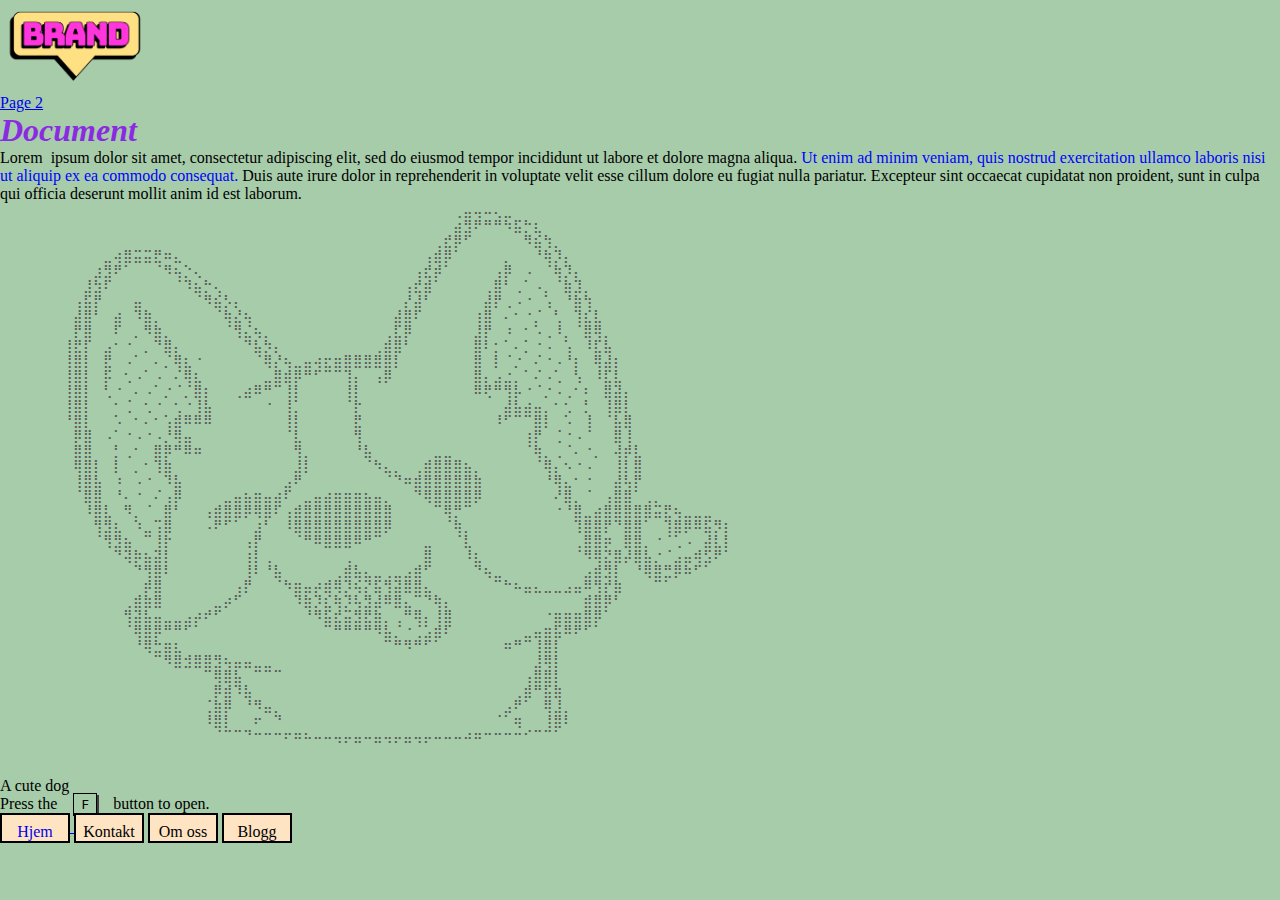
==== index.html @ 721e96cd "first commit" ====
<!DOCTYPE html>
<html lang="en">
<head>
    <meta charset="UTF-8">
    <meta name="viewport" content="width=device-width, initial-scale=1.0">
    <link rel="stylesheet" href="styles.css">
    <title>Hello</title>
</head>
<body>
    <div class="top_nav_bar">
        <a href="index.html"><img src="/images/BrandLogo.png"; alt= "Logo: Brand inside speechbubble" id="logo"></a>
        <nav>
            <a class="navigation-top" href="/page2.html">Page 2</a>
        </nav>

    </div>
    <h1>Document</h1>

    <p>
        Lorem &nbsp;ipsum dolor sit amet, consectetur adipiscing elit, 
        sed do eiusmod tempor incididunt ut labore et dolore magna aliqua. 
        <span class=italic-text>
            Ut enim ad minim veniam, quis nostrud exercitation ullamco laboris nisi ut aliquip ex ea commodo consequat. 
        </span>
        Duis aute irure dolor in reprehenderit in voluptate velit esse cillum dolore eu fugiat nulla pariatur. 
        Excepteur sint occaecat cupidatat non proident, sunt in culpa qui officia deserunt mollit anim id est laborum.
    </p>

    <figure class="dog-and-text">
        <pre aria-label="Dog made with punctuation"; id="cutedoggo">
        ⠀⠀⠀⠀⠀⠀⠀⠀⠀⠀⠀⠀⠀⠀⠀⠀⠀⠀⠀⠀⠀⠀⠀⠀⠀⠀⠀⠀⠀⠀⠀⠀⠀⠀⠀⠀⠀⠀⠀⢀⣤⢤⠤⢄⣀⠀⠀⠀⠀⠀⠀⠀⠀⠀⠀⠀⠀⠀⠀⠀⠀⠀⠀⠀⠀⠀
        ⠀⠀⠀⠀⠀⠀⠀⠀⠀⠀⠀⠀⠀⠀⠀⠀⠀⠀⠀⠀⠀⠀⠀⠀⠀⠀⠀⠀⠀⠀⠀⠀⠀⠀⠀⠀⠀⠀⠀⣴⣻⠟⠛⠛⠳⣯⡓⣆⠀⠀⠀⠀⠀⠀⠀⠀⠀⠀⠀⠀⠀⠀⠀⠀⠀⠀⠀
        ⠀⠀⠀⠀⠀⠀⠀⠀⠀⠀⠀⠀⠀⠀⠀⠀⠀⠀⠀⠀⠀⠀⠀⠀⠀⠀⠀⠀⠀⠀⠀⠀⠀⠀⠀⠀⠀⢀⣞⡿⠋⠀⠀⠀⠀⠀⠻⣮⢳⡀⠀⠀⠀⠀⠀⠀⠀⠀⠀⠀⠀⠀⠀⠀⠀⠀⠀
        ⠀⠀⠀⠀⣀⢴⣿⣭⣭⣟⠶⣄⠀⠀⠀⠀⠀⠀⠀⠀⠀⠀⠀⠀⠀⠀⠀⠀⠀⠀⠀⠀⠀⠀⠀⠀⢠⣾⡿⠁⠀⠀⠀⠀⡀⠀⠀⠘⢷⡹⡄⠀⠀⠀⠀⠀⠀⠀⠀⠀⠀⠀⠀⠀⠀⠀⠀
        ⠀⠀⠀⣰⣻⠟⠁⠀⠀⠈⠻⢦⡑⢄⠀⠀⠀⠀⠀⠀⠀⠀⠀⠀⠀⠀⠀⠀⠀⠀⠀⠀⠀⠀⠀⢠⣞⡾⠁⠀⠀⠀⠀⢠⡿⠀⠠⠀⠈⢷⡹⡄⠀⠀⠀⠀⠀⠀⠀⠀⠀⠀⠀⠀⠀⠀⠀
        ⠀⠀⣸⣳⠏⠀⠀⠀⠀⠀⠀⠈⠹⣦⡓⢄⠀⠀⠀⠀⠀⠀⠀⠀⠀⠀⠀⠀⠀⠀⠀⠀⠀⠀⢠⣞⣾⠁⠀⠀⠀⠀⢀⣿⠃⢀⠁⠠⡀⠈⣷⣹⡀⠀⠀⠀⠀⠀⠀⠀⠀⠀⠀⠀⠀⠀⠀
        ⠀⢠⣯⡟⠀⠀⠀⣤⠀⠀⠀⠀⠀⠈⠻⣮⡣⡄⠀⠀⠀⠀⠀⠀⠀⠀⠀⠀⠀⠀⠀⠀⠀⠀⡜⣼⠃⠀⠀⠀⠀⠀⣼⡟⢀⠠⠐⠀⢡⠀⠘⣷⢳⠀⠀⠀⠀⠀⠀⠀⠀⠀⠀⠀⠀⠀⠀
        ⠀⣼⣿⠃⠀⣴⠀⠹⣷⡀⠀⠀⠀⠀⠀⠈⢷⣜⢦⠀⠀⠀⠀⠀⠀⠀⠀⠀⠀⠀⠀⠀⠀⣼⣿⠏⠀⠀⠀⠀⠀⢰⣿⠀⠄⠂⠐⡈⠀⢃⠀⢹⣎⣇⠀⠀⠀⠀⠀⠀⠀⠀⠀⠀⠀⠀⠀
        ⠀⡟⣿⠀⠀⠏⠀⡀⠻⣷⡀⠀⠀⠀⠀⠀⠈⢻⣌⢦⡀⠀⠀⠀⠀⠀⠀⠀⠀⠀⠀⠀⢀⣏⡿⠀⠀⠀⠀⠀⠀⣸⡟⠀⠰⠀⠂⠡⢀⠸⡀⠈⣿⢿⡀⠀⠀⠀⠀⠀⠀⠀⠀⠀⠀⠀⠀
        ⢸⣟⡏⠀⣠⠂⠐⠀⡀⠙⣿⡄⠀⠀⠀⠀⠀⠀⠙⣧⡳⡄⠀⠀⠀⠀⠀⠀⠀⠀⠀⢀⣾⣿⠃⠀⠀⠀⠀⠀⠀⣿⠇⡂⠁⠄⡁⠐⠠⠀⢡⠀⠸⣏⣧⠀⠀⠀⠀⠀⠀⠀⠀⠀⠀⠀⠀
        ⢸⣿⡇⠀⣟⠀⠠⠁⠀⠄⡈⢿⣆⠐⠀⠀⠀⠀⠀⠈⢿⡜⢦⣀⣤⢴⣖⣶⣿⣿⣿⣿⣿⡇⠀⠀⠀⠀⠀⠀⠀⣿⠀⡇⠈⡐⠀⠌⠐⠠⠘⡆⠀⢿⣼⡆⠀⠀⠀⠀⠀⠀⠀⠀⠀⠀⠀
        ⢸⣿⡇⠀⡯⠀⢂⠠⠁⠠⠀⠌⢿⣆⠀⠀⠀⠀⠀⠀⣀⣿⣾⡿⠛⠋⠉⠉⢹⡄⠀⢠⡿⠀⠀⠀⠀⠀⠀⠀⠀⣿⡄⣠⣐⡀⠁⠌⠠⢁⠀⢣⠀⠸⣏⣇⠀⠀⠀⠀⠀⠀⠀⠀⠀⠀⠀
        ⢸⣿⡇⠀⢃⠐⠀⠄⠠⠁⡐⠈⡈⣿⡆⠀⠀⢀⣴⠿⠛⠉⢸⡇⠀⠀⠀⠀⢸⡇⠀⠀⠀⠀⠀⠀⠀⠀⠀⠀⠀⠿⢟⠛⢻⡧⠐⠈⡐⠠⢀⠂⠆⠀⣿⣽⡄⠀⠀⠀⠀⠀⠀⠀⠀⠀⠀
        ⢸⣿⡇⠀⠀⠂⢈⠀⢂⠐⠀⢂⠐⢸⣧⠀⠀⠀⠀⠀⠐⠀⢸⡁⠀⠀⠀⠀⠈⡗⠀⠀⠀⠀⠀⠀⠀⠀⠀⠀⠀⠀⠀⠀⣼⣧⣴⣤⡀⠂⢂⠀⡃⠀⢸⣿⡇⠀⠀⠀⠀⠀⠀⠀⠀⠀⠀
        ⠘⣿⡇⠀⠀⠡⠀⠂⠄⠂⢡⣾⠿⠿⠿⠀⠀⠀⠀⠀⠀⠀⢸⡇⠀⠀⠀⠀⠀⣟⠀⠀⠀⠀⠀⠀⠀⠀⠀⠀⠀⠀⠀⠸⠋⠉⠉⣿⡇⠀⠡⠀⢸⠀⠈⣧⣿⠀⠀⠀⠀⠀⠀⠀⠀⠀⠀
        ⠀⡿⣿⠀⠠⠁⠐⠠⠐⠠⡘⢿⣤⠀⠀⠀⠀⠀⠀⠀⠀⠀⠈⣇⠀⠀⠀⠀⠀⢻⠀⠀⠀⠀⠀⠀⠀⠀⠀⠀⠀⠀⠀⠀⠀⠀⢰⡟⠀⢈⠐⠠⠈⠀⠀⣿⢸⠀⠀⠀⠀⠀⠀⠀⠀⠀⠀
        ⠀⣿⣿⠀⠀⡃⢀⠂⠀⣿⡿⠛⠿⠶⠀⠀⠀⠀⠀⠀⠀⠀⠀⢻⡀⠀⠀⠀⠀⠘⣧⠀⠀⠀⠀⠀⠀⣀⣀⠀⠀⠀⠀⠀⠀⠀⠈⢷⡀⢀⠈⠄⠐⡀⠀⢼⡾⣇⠀⠀⠀⠀⠀⠀⠀⠀⠀
        ⠀⢿⣿⡇⠀⡇⠀⡀⠂⢹⣷⠀⠀⠀⠀⠀⠀⠀⠀⠀⠀⠀⠀⣸⡇⠀⠀⠀⠀⠀⠈⠳⣄⡀⠀⢀⣾⣿⣿⣿⣦⡀⠀⠀⠀⠀⠀⠈⢿⡄⠢⠐⠠⠀⠀⢸⡇⣿⠀⠀⠀⠀⠀⠀⠀⠀⠀
        ⠀⢸⣿⣧⠀⠰⠀⠠⠐⠀⠹⣧⠀⠀⠀⠀⠀⠀⠀⠀⠀⠀⣠⠟⠀⠀⠀⠀⠀⠀⠀⠀⠈⠙⠶⣾⣿⣿⣿⣿⣿⣷⠀⠀⠀⠀⠀⠀⠘⢿⣄⠂⠐⠀⠀⣼⢧⡟⠀⠀⠀⠀⠀⠀⠀⠀⠀
        ⠀⠈⣿⣿⠀⠘⠄⠐⠀⠌⢠⡿⠀⠀⠀⠀⣀⣤⣦⣶⣤⣴⠏⠀⣀⣤⣴⣶⣶⣶⣦⣤⡀⠀⠀⠙⢿⣿⣿⣿⣿⡿⠀⠀⠀⠀⠀⠀⠀⠜⣿⡀⠈⠀⢠⣿⣿⠁⢀⡀⠀⠀⠀⠀⠀⠀⠀
        ⠀⠀⠸⣿⣇⠀⠻⡀⠈⠀⣿⠃⠀⠀⢠⣾⣿⣿⡿⢿⣿⠏⢠⣾⣿⣿⣿⣿⣿⣿⣿⣿⣿⠀⠀⠀⠀⠉⢿⡛⠉⠀⠀⠀⠀⠀⠀⠀⠀⠐⠘⣿⣀⣴⣿⣿⣿⣿⣿⣭⣟⢦⣀⣀⣀⠀⠀
        ⠀⠀⠀⢻⣻⣆⠀⠱⣀⢩⣿⠀⠀⠀⠠⠟⠋⠁⠀⣰⠃⠀⠸⣿⣿⣿⣿⣿⣿⣿⣿⣿⡿⠀⠀⠀⠀⠀⠈⢷⡀⠀⠀⠀⠀⠀⠀⠀⠀⠀⠀⢹⣿⣿⡟⠙⣿⣿⠁⠀⢹⣿⡿⠿⣯⡻⡆
        ⠀⠀⠀⠈⢻⣻⣦⠀⠉⢸⡗⠀⠀⠀⠀⠀⠀⠀⢠⡟⠀⠀⠀⠈⠛⠿⣿⣿⣿⠿⠛⠉⠀⠀⠀⠀⣀⠀⠀⠈⣇⠀⠀⠀⠀⠀⠀⠀⠀⠀⠀⢀⣿⣿⡶⠀⣿⣿⡀⠐⠈⢁⠠⠀⣼⣇⡇
        ⠀⠀⠀⠀⠀⠙⢽⡷⣦⣽⡇⠀⠀⠀⠀⠀⠀⠀⢰⡇⢀⠀⠀⠀⠀⠀⠀⠀⢀⠀⠀⠀⠀⠀⠀⠀⣿⠀⠀⠀⠸⣆⠀⠀⠀⠀⠀⠀⠀⠀⠀⠈⠻⢿⣝⣿⡼⣿⣧⡐⠈⣠⣤⢾⣫⠟⠁
        ⠀⠀⠀⠀⠀⠀⠀⠙⢻⣿⠇⠀⠀⠀⠀⠀⠀⠀⢸⠇⠘⣧⠀⠀⠀⠀⠀⢀⣾⣧⣄⣀⢀⣀⣠⣾⠋⠀⠀⠀⠀⠙⢦⣀⠀⠀⠀⠀⠀⠀⠀⠀⣠⣾⣻⡇⠀⠘⢿⣿⣛⡿⠷⠋⠁⠀⠀
        ⠀⠀⠀⠀⠀⠀⠀⠀⡾⣿⠀⠀⠀⠀⠀⠀⠀⢠⡟⠀⠀⠈⠳⣶⣤⡴⣾⢿⡹⢮⡝⣯⢻⣽⣿⣿⣄⠀⠀⠀⠀⠀⠀⠉⠓⠦⣤⣄⣀⣀⣠⣤⠿⢻⡞⣷⠀⠀⠀⠉⠁⠀⠀⠀⠀⠀⠀
        ⠀⠀⠀⠀⠀⠀⢀⣾⣷⣿⠀⠀⠀⠀⠀⣀⡴⠋⠀⠀⠀⠀⠀⠹⣷⡹⣎⢷⡹⢧⣻⣼⠿⣿⣄⠉⠙⢷⡄⠀⠀⠀⠀⠀⠀⠀⠀⠀⠀⠀⠀⠀⣾⣿⡿⠃⠀⠀⠀⠀⠀⠀⠀⠀⠀⠀⠀
        ⠀⠀⠀⠀⠀⠀⢻⣽⣧⣤⣀⣀⣠⡴⠞⠋⠀⠀⠀⠀⠀⠀⠀⠀⠘⠻⣯⣞⣭⣻⣟⣷⡀⢀⠛⢿⡄⢸⣿⠀⠀⠀⠀⠀⠀⠀⠀⠀⠐⣶⣶⣶⣿⡿⠁⠀⠀⠀⠀⠀⠀⠀⠀⠀⠀⠀⠀
        ⠀⠀⠀⠀⠀⠀⠈⢿⣿⡿⠛⠛⠋⠁⠀⠀⠀⠀⠀⠀⠀⠀⠀⠀⠀⠀⠉⠛⠛⠛⠛⠻⣧⡈⠐⢈⣡⣾⠏⠀⠀⠀⠀⠀⠀⠀⣀⣤⣶⣯⠿⠟⠋⠁⠀⠀⠀⠀⠀⠀⠀⠀⠀⠀⠀⠀⠀
        ⠀⠀⠀⠀⠀⠀⠀⠘⢿⣓⣶⣆⠀⠀⠀⠀⠀⠀⠀⠀⠀⠀⠀⠀⠀⠀⠀⠀⠀⠀⠀⠀⠉⠛⠻⠛⠋⠁⠀⠀⠀⠀⠀⠀⠶⠛⠉⢸⣿⡇⠀⠀⠀⠀⠀⠀⠀⠀⠀⠀⠀⠀⠀⠀⠀⠀⠀
        ⠀⠀⠀⠀⠀⠀⠀⠀⠀⠉⠻⣿⣺⣿⣿⣻⢦⣤⣤⣀⣀⠀⠀⠀⠀⠀⠀⠀⠀⠀⠀⠀⠀⠀⠀⠀⠀⠀⠀⠀⠀⠀⠀⠀⠀⠀⠀⣸⢿⡇⠀⠀⠀⠀⠀⠀⠀⠀⠀⠀⠀⠀⠀⠀⠀⠀⠀
        ⠀⠀⠀⠀⠀⠀⠀⠀⠀⠀⠀⠀⠀⠀⠉⢿⣿⣧⠀⠉⠉⠉⠀⠀⠀⠀⠀⠀⠀⠀⠀⠀⠀⠀⠀⠀⠀⠀⠀⠀⠀⠀⠀⠀⠀⠀⢠⣿⣿⡇⠀⠀⠀⠀⠀⠀⠀⠀⠀⠀⠀⠀⠀⠀⠀⠀⠀
        ⠀⠀⠀⠀⠀⠀⠀⠀⠀⠀⠀⠀⠀⠀⠀⡿⣾⠹⣧⠀⠀⠀⠀⠀⠀⠀⠀⠀⠀⠀⠀⠀⠀⠀⠀⠀⠀⠀⠀⠀⠀⠀⠀⠀⠀⢀⣾⠛⣯⣷⠀⠀⠀⠀⠀⠀⠀⠀⠀⠀⠀⠀⠀⠀⠀⠀⠀
        ⠀⠀⠀⠀⠀⠀⠀⠀⠀⠀⠀⠀⠀⠀⢈⣷⡿⠀⠘⠻⣤⡀⠀⠀⠀⠀⠀⠀⠀⠀⠀⠀⠀⠀⠀⠀⠀⠀⠀⠀⠀⠀⠀⠀⣠⠟⠁⠀⢿⣸⡀⠀⠀⠀⠀⠀⠀⠀⠀⠀⠀⠀⠀⠀⠀⠀⠀
        ⠀⠀⠀⠀⠀⠀⠀⠀⠀⠀⠀⠀⠀⠀⠸⣿⡇⠀⠀⠖⠀⠙⠀⠀⠀⠀⠀⠀⠀⠀⠀⠀⠀⠀⠀⠀⠀⠀⠀⠀⠀⠀⠀⠈⠁⢶⠀⠀⢸⣿⠇⠀⠀⠀⠀⠀⠀⠀⠀⠀⠀⠀⠀⠀⠀⠀⠀
        ⠀⠀⠀⠀⠀⠀⠀⠀⠀⠀⠀⠀⠀⠀⠀⠈⠉⠉⠙⠒⠒⠒⠖⠶⠦⠤⠤⢤⡤⣤⠤⣤⢤⡤⣤⢤⡤⠤⠤⠤⠴⠶⠒⠒⠒⠒⠊⠉⠉⠁⠀⠀⠀⠀⠀⠀⠀⠀⠀⠀⠀⠀⠀⠀⠀⠀⠀
    </pre>⠀
    <figcaption>A cute dog</figcaption></figure>
        
    <p>Press the <kbd class="keyboard grow">F</kbd> button to open.</p>

</body>
</html>

<a href="google.com">
    <div class="box">Hjem</div>
</a>
<div class="box">Kontakt</div>
<div class="box">Om oss</div>
<div class="box">Blogg</div>
---- styles.css ----
*{
    padding: 0;
    margin: 0;
    box-sizing: border-box;
}

/* Navigation bar */

#logo {
    width:150px;
}
body {
    background-color: rgb(167, 204, 170);
}
h1 {
    font-style: italic; color:blueviolet
}
.italic-text {
    color: blue;
}
#cutedoggo {
    color: rgb(92, 92, 92); 
    padding: 0px;
}
.keyboard {
    border: solid black 1px;
    padding: 3px 7px;
    box-shadow: 2px 2px rgb(63, 63, 63);
    margin: 12px;
}

.grow:hover { 
    transform: scale(1,1);
    animation: 0.3s ease-in-out;
    font-size: 15px; 
    width: 10px;
    text-align: center;
    color: green;
    border: solid green 2px;
    }

.box {
    display: inline-block;
    text-align: center;
    line-height: 30px;
    vertical-align: middle;
    width: 70px;
    height: 30px;
    background-color: bisque;
    border: 2px black solid;
}

.box:hover {
    transform: scale(1.1);
    line-height: 27px;
    color: rgb(155, 30, 30);
    font-weight: 700;
    border: rgb(155, 30, 30) solid 3px;
}


.box {
    padding:2px;
}
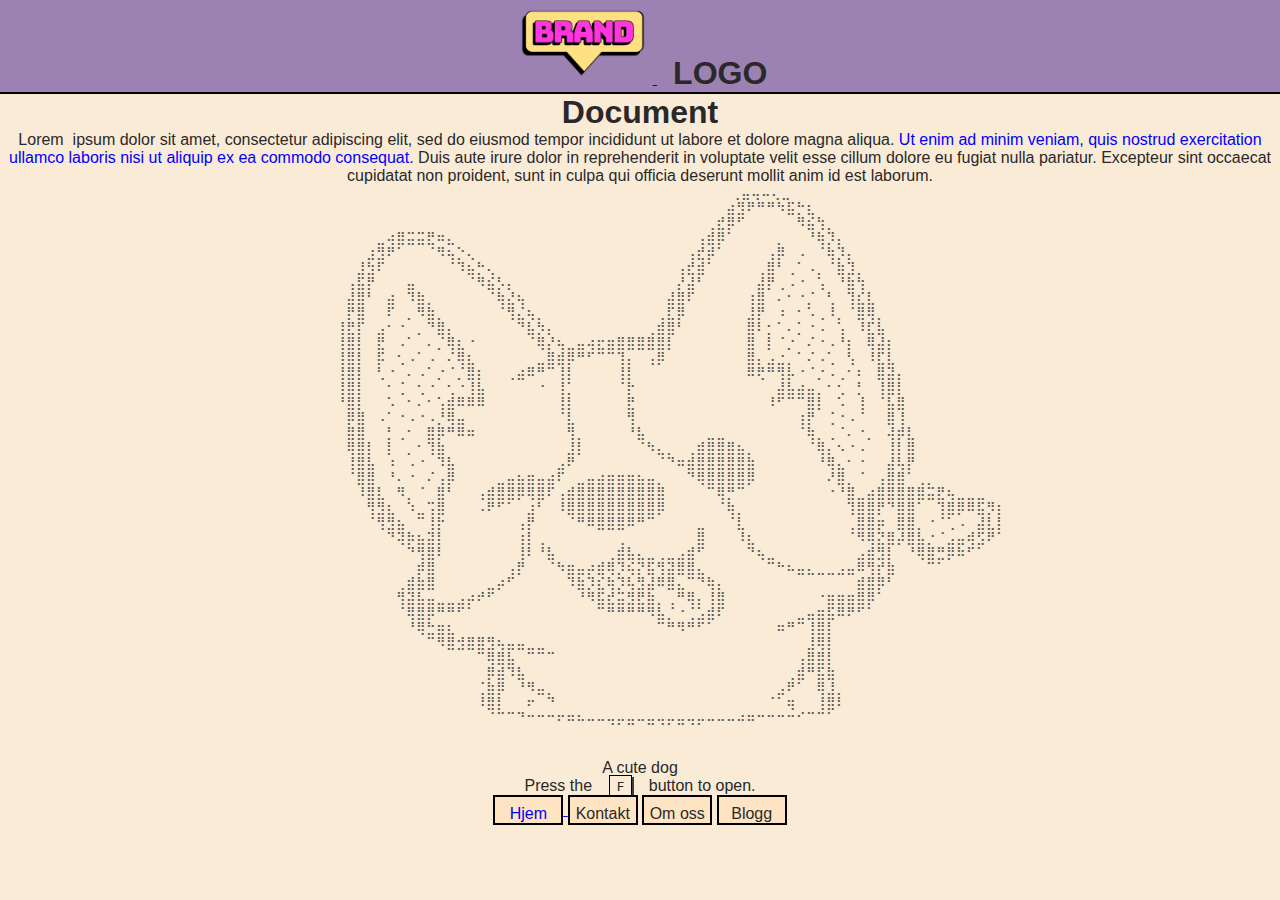
==== commit 2bb57731: "Working on nav bar" ====
--- a/index.html
+++ b/index.html
@@ -1,33 +1,40 @@
 <!DOCTYPE html>
 <html lang="en">
-<head>
-    <meta charset="UTF-8">
-    <meta name="viewport" content="width=device-width, initial-scale=1.0">
-    <link rel="stylesheet" href="styles.css">
+  <head>
+    <meta charset="UTF-8" />
+    <meta name="viewport" content="width=device-width, initial-scale=1.0" />
+    <link rel="stylesheet" href="styles.css" />
     <title>Hello</title>
-</head>
-<body>
-    <div class="top_nav_bar">
-        <a href="index.html"><img src="/images/BrandLogo.png"; alt= "Logo: Brand inside speechbubble" id="logo"></a>
-        <nav>
-            <a class="navigation-top" href="/page2.html">Page 2</a>
-        </nav>
-
-    </div>
+  </head>
+  <body>
+    <!-- navigation bar -->
+    <nav class="header">
+      <a href="index.html">
+        <img
+          src="/images/BrandLogo.png"
+          ;
+          alt="Logo: Brand inside speechbubble"
+          id="logo"
+        />
+      </a>
+      <h1>LOGO</h1>
+    </nav>
     <h1>Document</h1>
 
     <p>
-        Lorem &nbsp;ipsum dolor sit amet, consectetur adipiscing elit, 
-        sed do eiusmod tempor incididunt ut labore et dolore magna aliqua. 
-        <span class=italic-text>
-            Ut enim ad minim veniam, quis nostrud exercitation ullamco laboris nisi ut aliquip ex ea commodo consequat. 
-        </span>
-        Duis aute irure dolor in reprehenderit in voluptate velit esse cillum dolore eu fugiat nulla pariatur. 
-        Excepteur sint occaecat cupidatat non proident, sunt in culpa qui officia deserunt mollit anim id est laborum.
+      Lorem &nbsp;ipsum dolor sit amet, consectetur adipiscing elit, sed do
+      eiusmod tempor incididunt ut labore et dolore magna aliqua.
+      <span class="italic-text">
+        Ut enim ad minim veniam, quis nostrud exercitation ullamco laboris nisi
+        ut aliquip ex ea commodo consequat.
+      </span>
+      Duis aute irure dolor in reprehenderit in voluptate velit esse cillum
+      dolore eu fugiat nulla pariatur. Excepteur sint occaecat cupidatat non
+      proident, sunt in culpa qui officia deserunt mollit anim id est laborum.
     </p>
 
     <figure class="dog-and-text">
-        <pre aria-label="Dog made with punctuation"; id="cutedoggo">
+      <pre aria-label="Dog made with punctuation" ; id="cutedoggo">
         ⠀⠀⠀⠀⠀⠀⠀⠀⠀⠀⠀⠀⠀⠀⠀⠀⠀⠀⠀⠀⠀⠀⠀⠀⠀⠀⠀⠀⠀⠀⠀⠀⠀⠀⠀⠀⠀⠀⠀⢀⣤⢤⠤⢄⣀⠀⠀⠀⠀⠀⠀⠀⠀⠀⠀⠀⠀⠀⠀⠀⠀⠀⠀⠀⠀⠀
         ⠀⠀⠀⠀⠀⠀⠀⠀⠀⠀⠀⠀⠀⠀⠀⠀⠀⠀⠀⠀⠀⠀⠀⠀⠀⠀⠀⠀⠀⠀⠀⠀⠀⠀⠀⠀⠀⠀⠀⣴⣻⠟⠛⠛⠳⣯⡓⣆⠀⠀⠀⠀⠀⠀⠀⠀⠀⠀⠀⠀⠀⠀⠀⠀⠀⠀⠀
         ⠀⠀⠀⠀⠀⠀⠀⠀⠀⠀⠀⠀⠀⠀⠀⠀⠀⠀⠀⠀⠀⠀⠀⠀⠀⠀⠀⠀⠀⠀⠀⠀⠀⠀⠀⠀⠀⢀⣞⡿⠋⠀⠀⠀⠀⠀⠻⣮⢳⡀⠀⠀⠀⠀⠀⠀⠀⠀⠀⠀⠀⠀⠀⠀⠀⠀⠀
@@ -64,16 +71,18 @@
         ⠀⠀⠀⠀⠀⠀⠀⠀⠀⠀⠀⠀⠀⠀⢈⣷⡿⠀⠘⠻⣤⡀⠀⠀⠀⠀⠀⠀⠀⠀⠀⠀⠀⠀⠀⠀⠀⠀⠀⠀⠀⠀⠀⠀⣠⠟⠁⠀⢿⣸⡀⠀⠀⠀⠀⠀⠀⠀⠀⠀⠀⠀⠀⠀⠀⠀⠀
         ⠀⠀⠀⠀⠀⠀⠀⠀⠀⠀⠀⠀⠀⠀⠸⣿⡇⠀⠀⠖⠀⠙⠀⠀⠀⠀⠀⠀⠀⠀⠀⠀⠀⠀⠀⠀⠀⠀⠀⠀⠀⠀⠀⠈⠁⢶⠀⠀⢸⣿⠇⠀⠀⠀⠀⠀⠀⠀⠀⠀⠀⠀⠀⠀⠀⠀⠀
         ⠀⠀⠀⠀⠀⠀⠀⠀⠀⠀⠀⠀⠀⠀⠀⠈⠉⠉⠙⠒⠒⠒⠖⠶⠦⠤⠤⢤⡤⣤⠤⣤⢤⡤⣤⢤⡤⠤⠤⠤⠴⠶⠒⠒⠒⠒⠊⠉⠉⠁⠀⠀⠀⠀⠀⠀⠀⠀⠀⠀⠀⠀⠀⠀⠀⠀⠀
-    </pre>⠀
-    <figcaption>A cute dog</figcaption></figure>
-        
+    </pre
+      >
+      ⠀
+      <figcaption>A cute dog</figcaption>
+    </figure>
+
     <p>Press the <kbd class="keyboard grow">F</kbd> button to open.</p>
-
-</body>
+  </body>
 </html>
 
 <a href="google.com">
-    <div class="box">Hjem</div>
+  <div class="box">Hjem</div>
 </a>
 <div class="box">Kontakt</div>
 <div class="box">Om oss</div>
--- a/styles.css
+++ b/styles.css
@@ -1,65 +1,87 @@
-*{
-    padding: 0;
-    margin: 0;
-    box-sizing: border-box;
+* {
+  padding: 0;
+  margin: 0;
+  box-sizing: border-box;
 }
 
-/* Navigation bar */
+body {
+  font-family: "Franklin Gothic Medium", "Arial Narrow", Arial, sans-serif;
+  color: rgb(41, 41, 41);
+  background-color: antiquewhite;
+  text-align: center;
+}
 
-#logo {
-    width:150px;
+/* Header and Navigation bar */
+
+.header {
+  /* width: 100vw;
+  height: 100px; */
+  background-color: rgb(155, 130, 179);
+  border-bottom: 2px black solid;
+  box-shadow: 5px red;
+  justify-content: space-around;
+  text-align: center;
+  padding: 0;
 }
-body {
-    background-color: rgb(167, 204, 170);
+
+nav #logo {
+  transition: all 0.15s ease-in-out;
+  display: inline-block;
+  width: 140px;
 }
-h1 {
-    font-style: italic; color:blueviolet
+
+#logo:hover {
+  transform: scale(1.1);
 }
+
+nav h1 {
+  display: inline-block;
+  padding-left: 1rem;
+}
+
 .italic-text {
-    color: blue;
+  color: blue;
 }
 #cutedoggo {
-    color: rgb(92, 92, 92); 
-    padding: 0px;
+  color: rgb(92, 92, 92);
+  padding: 0px;
 }
 .keyboard {
-    border: solid black 1px;
-    padding: 3px 7px;
-    box-shadow: 2px 2px rgb(63, 63, 63);
-    margin: 12px;
+  border: solid black 1px;
+  padding: 3px 7px;
+  box-shadow: 2px 2px rgb(63, 63, 63);
+  margin: 12px;
 }
 
-.grow:hover { 
-    transform: scale(1,1);
-    animation: 0.3s ease-in-out;
-    font-size: 15px; 
-    width: 10px;
-    text-align: center;
-    color: green;
-    border: solid green 2px;
-    }
+.grow:hover {
+  transform: scale(1, 1);
+  animation: 0.3s ease-in-out;
+  font-size: 15px;
+  width: 10px;
+  text-align: center;
+  color: green;
+  border: solid green 2px;
+}
 
 .box {
-    display: inline-block;
-    text-align: center;
-    line-height: 30px;
-    vertical-align: middle;
-    width: 70px;
-    height: 30px;
-    background-color: bisque;
-    border: 2px black solid;
+  display: inline-block;
+  text-align: center;
+  line-height: 30px;
+  vertical-align: middle;
+  width: 70px;
+  height: 30px;
+  background-color: bisque;
+  border: 2px black solid;
 }
 
 .box:hover {
-    transform: scale(1.1);
-    line-height: 27px;
-    color: rgb(155, 30, 30);
-    font-weight: 700;
-    border: rgb(155, 30, 30) solid 3px;
+  transform: scale(1.1);
+  line-height: 27px;
+  color: rgb(155, 30, 30);
+  font-weight: 700;
+  border: rgb(155, 30, 30) solid 3px;
 }
 
-
 .box {
-    padding:2px;
+  padding: 2px;
 }
-
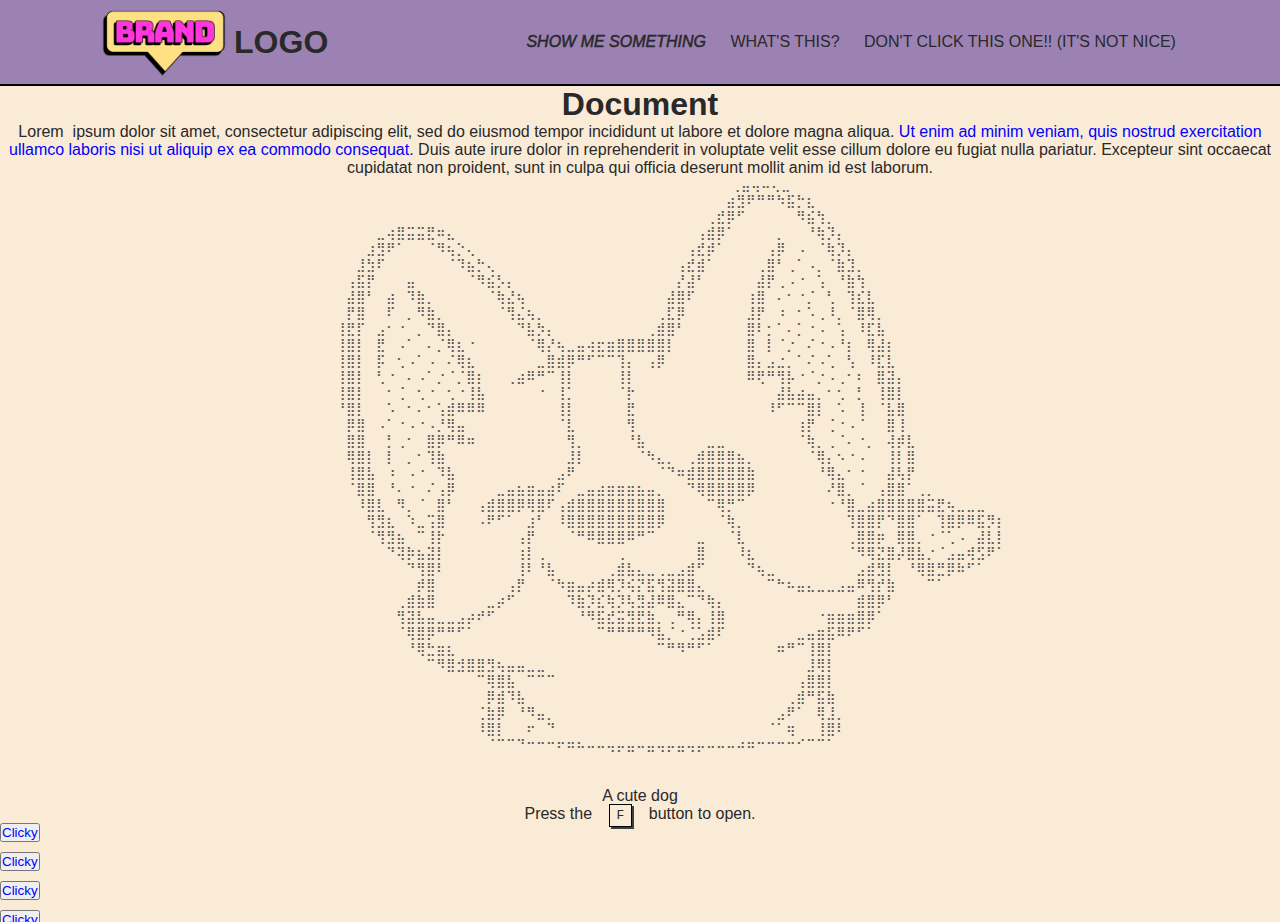
==== commit e347387c: "more navbar edits" ====
--- a/index.html
+++ b/index.html
@@ -6,19 +6,27 @@
     <link rel="stylesheet" href="styles.css" />
     <title>Hello</title>
   </head>
+
+  <!-- navigation bar -->
+  <header>
+    <div class=logo>
+      <img
+        src="/images/BrandLogo.png"
+        ;
+        alt="Logo: Brand inside speechbubble"
+        id="logo"
+      />
+      <h1>LOGO</h1>
+    </a>
+  </div>
+    <nav>
+      <div class="navitem" id="show-me"><p>SHOW ME SOMETHING</p></div>
+      <div class="navitem" id="what-this"><p>WHAT'S THIS?</p></div>
+      <div class="navitem" id="dont-click"><p>DON'T CLICK THIS ONE!! (IT'S NOT NICE)</p></div>
+    </nav>
+  </header>
+
   <body>
-    <!-- navigation bar -->
-    <nav class="header">
-      <a href="index.html">
-        <img
-          src="/images/BrandLogo.png"
-          ;
-          alt="Logo: Brand inside speechbubble"
-          id="logo"
-        />
-      </a>
-      <h1>LOGO</h1>
-    </nav>
     <h1>Document</h1>
 
     <p>
@@ -78,12 +86,13 @@
     </figure>
 
     <p>Press the <kbd class="keyboard grow">F</kbd> button to open.</p>
+
+    <aside id="sidebar">
+      <button class="sidebar-button">Clicky</button>
+      <button class="sidebar-button">Clicky</button>
+      <button class="sidebar-button">Clicky</button>
+      <button class="sidebar-button">Clicky</button>
+      <button class="sidebar-button">Clicky</button>
+    </aside>
   </body>
-</html>
-
-<a href="google.com">
-  <div class="box">Hjem</div>
-</a>
-<div class="box">Kontakt</div>
-<div class="box">Om oss</div>
-<div class="box">Blogg</div>
+</html>--- a/styles.css
+++ b/styles.css
@@ -13,30 +13,53 @@
 
 /* Header and Navigation bar */
 
-.header {
-  /* width: 100vw;
-  height: 100px; */
+header {
+  display: flex;
   background-color: rgb(155, 130, 179);
   border-bottom: 2px black solid;
   box-shadow: 5px red;
   justify-content: space-around;
-  text-align: center;
+  text-align: justify;
   padding: 0;
+  align-items: center;
 }
 
-nav #logo {
+header .logo {
+  display: flex;
+  padding: 0;
+  align-items: center;
+}
+header #logo {
   transition: all 0.15s ease-in-out;
-  display: inline-block;
   width: 140px;
+  max-width: 20vh;
 }
 
 #logo:hover {
   transform: scale(1.1);
 }
 
-nav h1 {
+header h1 {
   display: inline-block;
-  padding-left: 1rem;
+  font-stretch: condensed;
+  padding: 0;
+  height: fit-content;
+}
+nav {
+  /* justify-content: center; */
+}
+
+/* Nav Buttons */
+nav div {
+  display: inline-block;
+  padding: 10px;
+}
+
+#show-me {
+  font-style: italic;
+  -webkit-text-stroke: 0.5px;
+  font-family: "Trebuchet MS", "Lucida Sans Unicode", "Lucida Grande",
+    "Lucida Sans", Arial, sans-serif;
 }
 
 .italic-text {
@@ -85,3 +108,13 @@
 .box {
   padding: 2px;
 }
+#sidebar {
+  display: flex;
+  flex-direction: column;
+  width: fit-content;
+  gap: 10px;
+}
+
+aside .sidebar-button {
+  color: blue;
+}
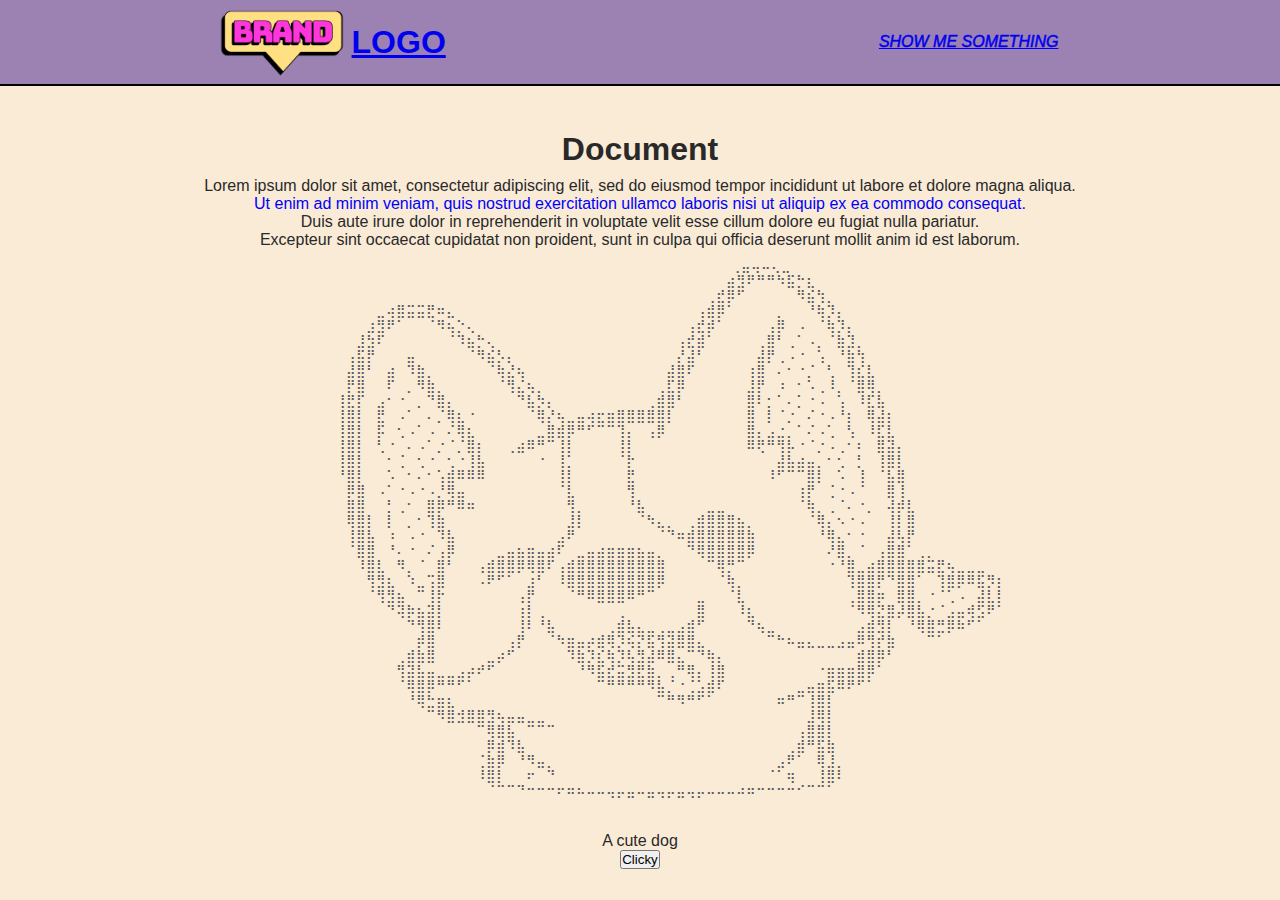
==== commit ed8d82d4: "Finished navbar and page 2" ====
--- a/index.html
+++ b/index.html
@@ -7,39 +7,43 @@
     <title>Hello</title>
   </head>
 
-  <!-- navigation bar -->
+  <!-- Header logo and name -->
   <header>
-    <div class=logo>
+    <a href="index.html">
+     <div class=logo-name>
       <img
         src="/images/BrandLogo.png"
         ;
         alt="Logo: Brand inside speechbubble"
         id="logo"
       />
-      <h1>LOGO</h1>
+      <h1 id="top-logo">LOGO</h1>
+     </div>
     </a>
-  </div>
+
+     <!-- Header Navbar -->
     <nav>
-      <div class="navitem" id="show-me"><p>SHOW ME SOMETHING</p></div>
-      <div class="navitem" id="what-this"><p>WHAT'S THIS?</p></div>
-      <div class="navitem" id="dont-click"><p>DON'T CLICK THIS ONE!! (IT'S NOT NICE)</p></div>
+      <div class="navitem" id="show-me"><p href="page2.html"><a href="page2.html">SHOW ME SOMETHING</a></p></div>
     </nav>
   </header>
 
   <body>
     <h1>Document</h1>
 
-    <p>
-      Lorem &nbsp;ipsum dolor sit amet, consectetur adipiscing elit, sed do
+    <div class="content">
+      <p>
+      Lorem ipsum dolor sit amet, consectetur adipiscing elit, sed do
       eiusmod tempor incididunt ut labore et dolore magna aliqua.
       <span class="italic-text">
         Ut enim ad minim veniam, quis nostrud exercitation ullamco laboris nisi
         ut aliquip ex ea commodo consequat.
       </span>
-      Duis aute irure dolor in reprehenderit in voluptate velit esse cillum
-      dolore eu fugiat nulla pariatur. Excepteur sint occaecat cupidatat non
+      <p>Duis aute irure dolor in reprehenderit in voluptate velit esse cillum
+      dolore eu fugiat nulla pariatur. </p>
+      <p>Excepteur sint occaecat cupidatat non
       proident, sunt in culpa qui officia deserunt mollit anim id est laborum.
     </p>
+    </div>
 
     <figure class="dog-and-text">
       <pre aria-label="Dog made with punctuation" ; id="cutedoggo">
@@ -84,15 +88,7 @@
       ⠀
       <figcaption>A cute dog</figcaption>
     </figure>
-
-    <p>Press the <kbd class="keyboard grow">F</kbd> button to open.</p>
-
     <aside id="sidebar">
       <button class="sidebar-button">Clicky</button>
-      <button class="sidebar-button">Clicky</button>
-      <button class="sidebar-button">Clicky</button>
-      <button class="sidebar-button">Clicky</button>
-      <button class="sidebar-button">Clicky</button>
-    </aside>
   </body>
 </html>--- a/styles.css
+++ b/styles.css
@@ -24,7 +24,7 @@
   align-items: center;
 }
 
-header .logo {
+header .logo-name {
   display: flex;
   padding: 0;
   align-items: center;
@@ -39,21 +39,31 @@
   transform: scale(1.1);
 }
 
-header h1 {
+#top-logo{
   display: inline-block;
   font-stretch: condensed;
   padding: 0;
   height: fit-content;
-}
-nav {
-  /* justify-content: center; */
 }
 
 /* Nav Buttons */
 nav div {
   display: inline-block;
   padding: 10px;
+  text-decoration: none;
 }
+
+body h1 {
+  padding-top: 5vh;
+}
+
+.content {
+  padding: 1vh 0;
+  display: flex;
+  justify-items: center;
+flex-direction: column;
+text-align: center;
+text-wrap: pretty;}
 
 #show-me {
   font-style: italic;
@@ -63,58 +73,13 @@
 }
 
 .italic-text {
+  display:block;
   color: blue;
 }
 #cutedoggo {
   color: rgb(92, 92, 92);
   padding: 0px;
 }
-.keyboard {
-  border: solid black 1px;
-  padding: 3px 7px;
-  box-shadow: 2px 2px rgb(63, 63, 63);
-  margin: 12px;
-}
 
-.grow:hover {
-  transform: scale(1, 1);
-  animation: 0.3s ease-in-out;
-  font-size: 15px;
-  width: 10px;
-  text-align: center;
-  color: green;
-  border: solid green 2px;
-}
 
-.box {
-  display: inline-block;
-  text-align: center;
-  line-height: 30px;
-  vertical-align: middle;
-  width: 70px;
-  height: 30px;
-  background-color: bisque;
-  border: 2px black solid;
-}
 
-.box:hover {
-  transform: scale(1.1);
-  line-height: 27px;
-  color: rgb(155, 30, 30);
-  font-weight: 700;
-  border: rgb(155, 30, 30) solid 3px;
-}
-
-.box {
-  padding: 2px;
-}
-#sidebar {
-  display: flex;
-  flex-direction: column;
-  width: fit-content;
-  gap: 10px;
-}
-
-aside .sidebar-button {
-  color: blue;
-}
